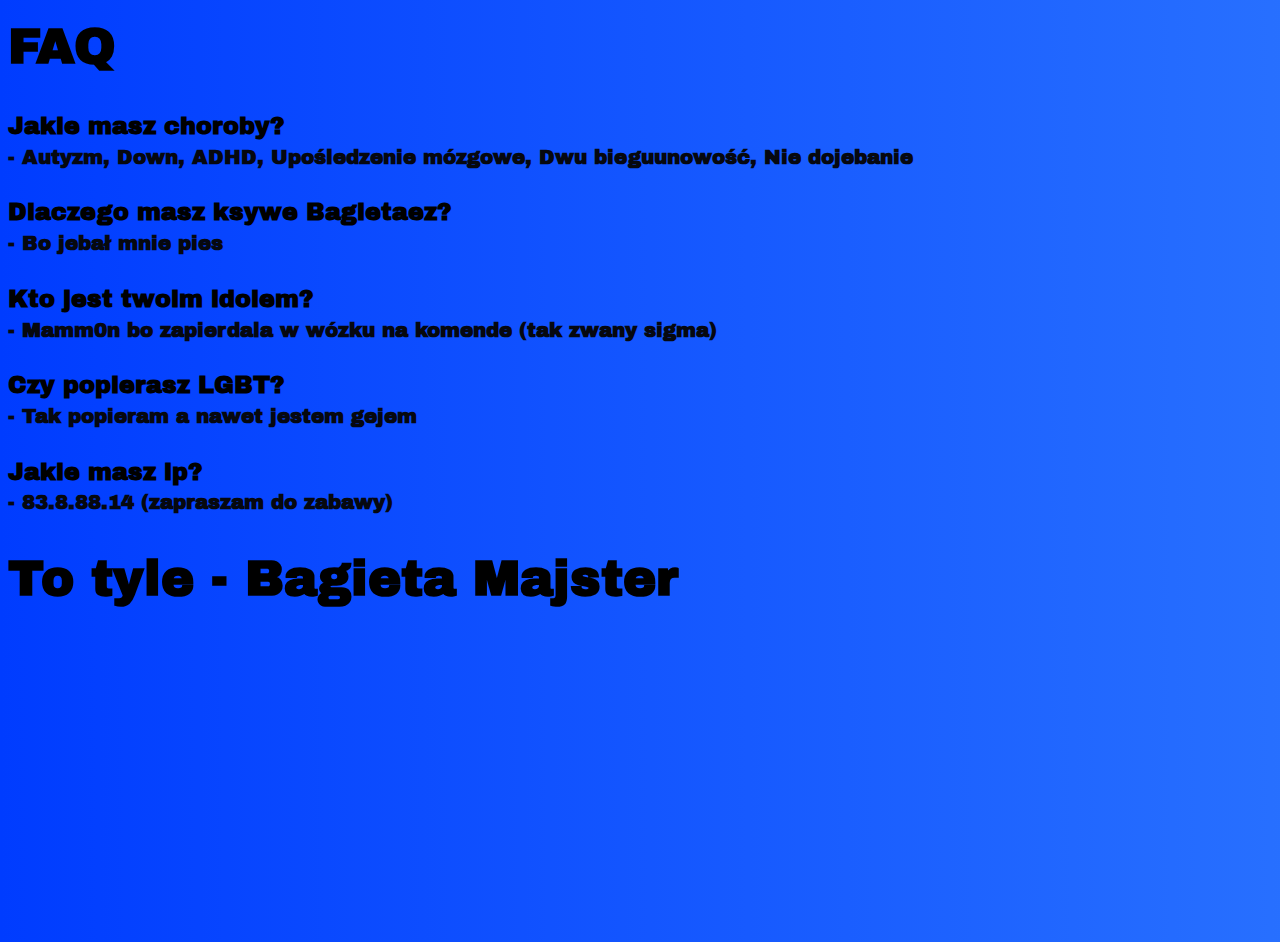
==== faq.html @ 4ff5122a "Add files via upload" ====
<!DOCTYPE html>
<html lang="en">
<head>
    <meta charset="UTF-8">
    <meta name="viewport" content="width=device-width, initial-scale=1.0">
    <title>Bagiet Majster</title>
    <link rel="stylesheet" href="style2.css">
    <link rel="preconnect" href="https://fonts.googleapis.com">
    <link rel="preconnect" href="https://fonts.gstatic.com" crossorigin>
    <link href="https://fonts.googleapis.com/css2?family=Archivo+Black&display=swap" rel="stylesheet">
</head>
<body>
    <h1 class="titlefaq">FAQ</h1>
    <br>
    <h2 class="pytanie">Jakie masz choroby?</h2>
    <h2 class="odpowiedx">- Autyzm, Down, ADHD, Upośledzenie mózgowe, Dwu bieguunowość, Nie dojebanie</h2>
    <br>
    <h2 class="pytanie">Dlaczego masz ksywe Bagietaez?</h2>
    <h2 class="odpowiedx">- Bo jebał mnie pies</h2>
    <br>
    <h2 class="pytanie">Kto jest twoim idolem?</h2>
    <h2 class="odpowiedx">- Mamm0n bo zapierdala w wózku na komende (tak zwany sigma)</h2>
    <br>
    <h2 class="pytanie">Czy popierasz LGBT?</h2>
    <h2 class="odpowiedx">- Tak popieram a nawet jestem gejem</h2>
    <br>
    <h2 class="pytanie">Jakie masz ip?</h2>
    <h2 class="odpowiedx">- 83.8.88.14 (zapraszam do zabawy)</h2>
    <br>
    <h1 class="titlefaq">To tyle - Bagieta Majster</h1>
</body>
</html>
---- style2.css ----
::-webkit-scrollbar {
	display: none;
}

:root {
    --gradient: linear-gradient(90deg, #003cff, #3b89ff, #7bbfff);
}

body {
    font-family: 'Archivo Black', sans-serif;
    min-height: 100vh;
    line-height: 0.5;
    color: white;
    background: #ddd;
    background-size: 300%;
    background-image: var(--gradient);
    animation: bg-animation 9s infinite;
}

@keyframes bg-animation {
    0% {background-position: left}
    50% {background-position: right}
    100% {background-position: left}
}

.titlefaq {
    font-size: 50px;
    color: black;
}

.pytanie {
    color: black;
}

.odpowiedx {
    font-size: 20px;
    color: #06080f;
}
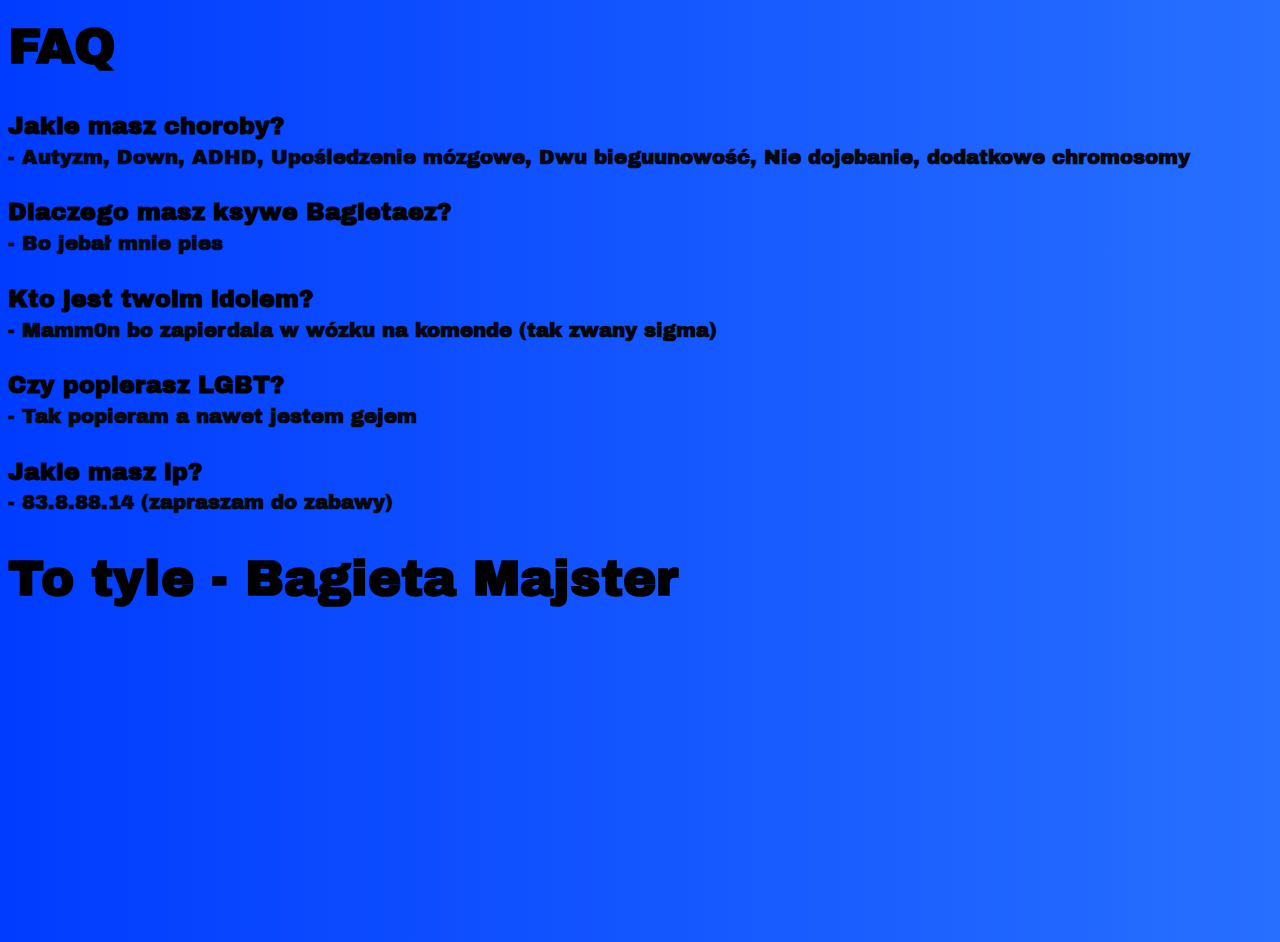
==== commit 227f8c3c: "faq.html" ====
--- a/faq.html
+++ b/faq.html
@@ -13,7 +13,7 @@
     <h1 class="titlefaq">FAQ</h1>
     <br>
     <h2 class="pytanie">Jakie masz choroby?</h2>
-    <h2 class="odpowiedx">- Autyzm, Down, ADHD, Upośledzenie mózgowe, Dwu bieguunowość, Nie dojebanie</h2>
+    <h2 class="odpowiedx">- Autyzm, Down, ADHD, Upośledzenie mózgowe, Dwu bieguunowość, Nie dojebanie, dodatkowe chromosomy</h2>
     <br>
     <h2 class="pytanie">Dlaczego masz ksywe Bagietaez?</h2>
     <h2 class="odpowiedx">- Bo jebał mnie pies</h2>
